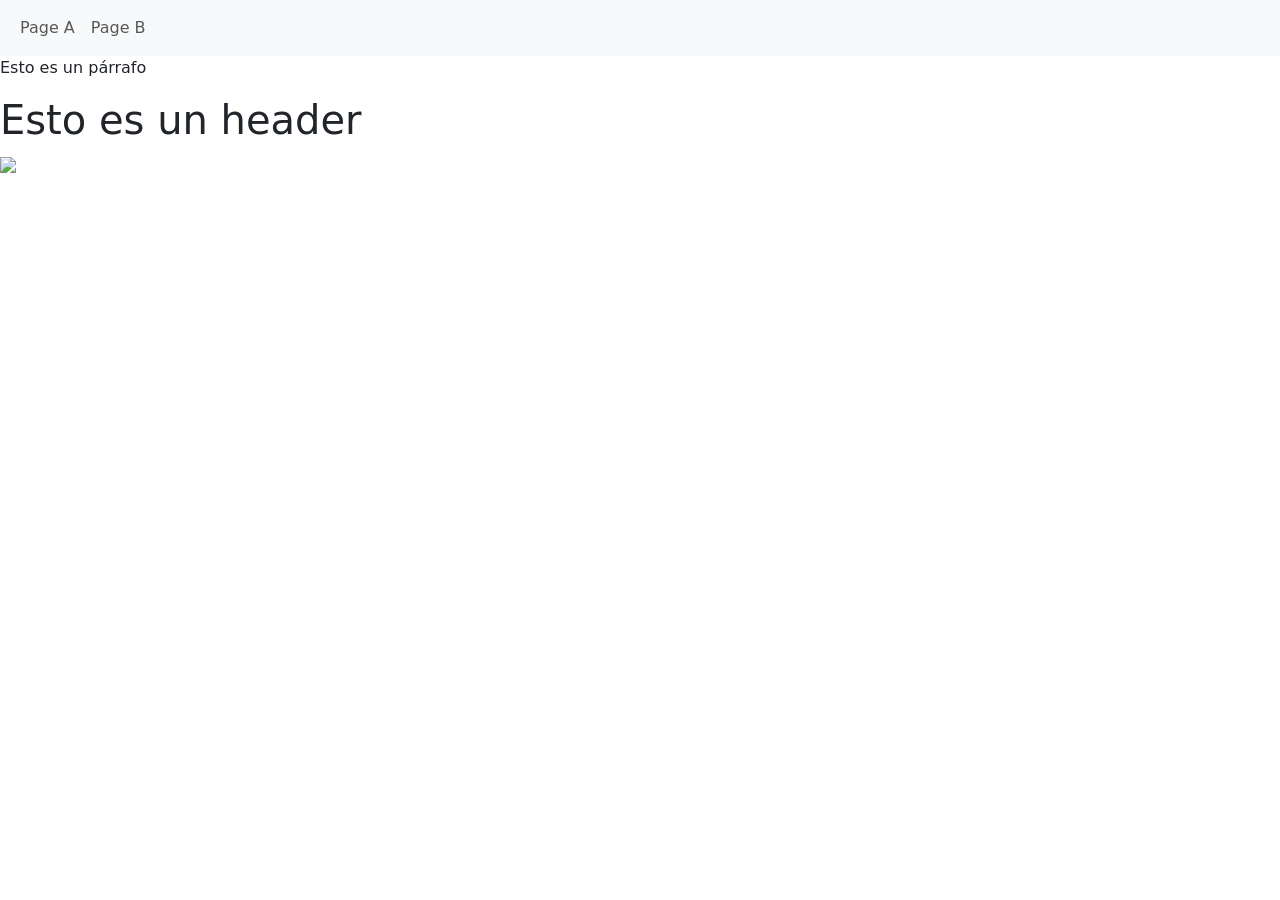
==== index.html @ e6bec20a "Merge branch 'feature_2' of https://github.com/MiguelCanales1/TAREA_3_3.5_CM into feature_1" ====
<!DOCTYPE html>
<html>
<head>
<meta charset="utf-8">
<link rel=
"stylesheet" href="styles/style.css">
<title>NICIO P01</title>
</head><link href="https://cdn.jsdelivr.net/npm/bootstrap@5.2.3/dist/css/bootstrap.min.css" rel="stylesheet">
<script src="https://cdn.jsdelivr.net/npm/bootstrap@5.2.3/dist/js/bootstrap.bundle.min.js"></script>
<body>
    <nav class="navbar navbar-expand-sm bg-light">
  <div class="container-fluid">
    <ul class="navbar-nav">
      <li class="nav-item">
        <a class="nav-link" href="page_a.html">Page A</a>
      </li>
      <li class="nav-item">
        <a class="nav-link" href="page_b.html">Page B</a>
      </li>
    </ul>
  </div>
</nav>
<p>Esto es un párrafo</p>
<h1>Esto es un header</h1>
 <img src="https://i.ytimg.com/vi/IzzRaJCbS_w/hq720.jpg?sqp=-oaymwEhCK4FEIIDSFryq4qpAxMIARUAAAAAGAElAADIQj0AgKJD&rs=AOn4CLDOGlkx97ezh2dQ3XYv-car_lTq_w">
</body>
</html>
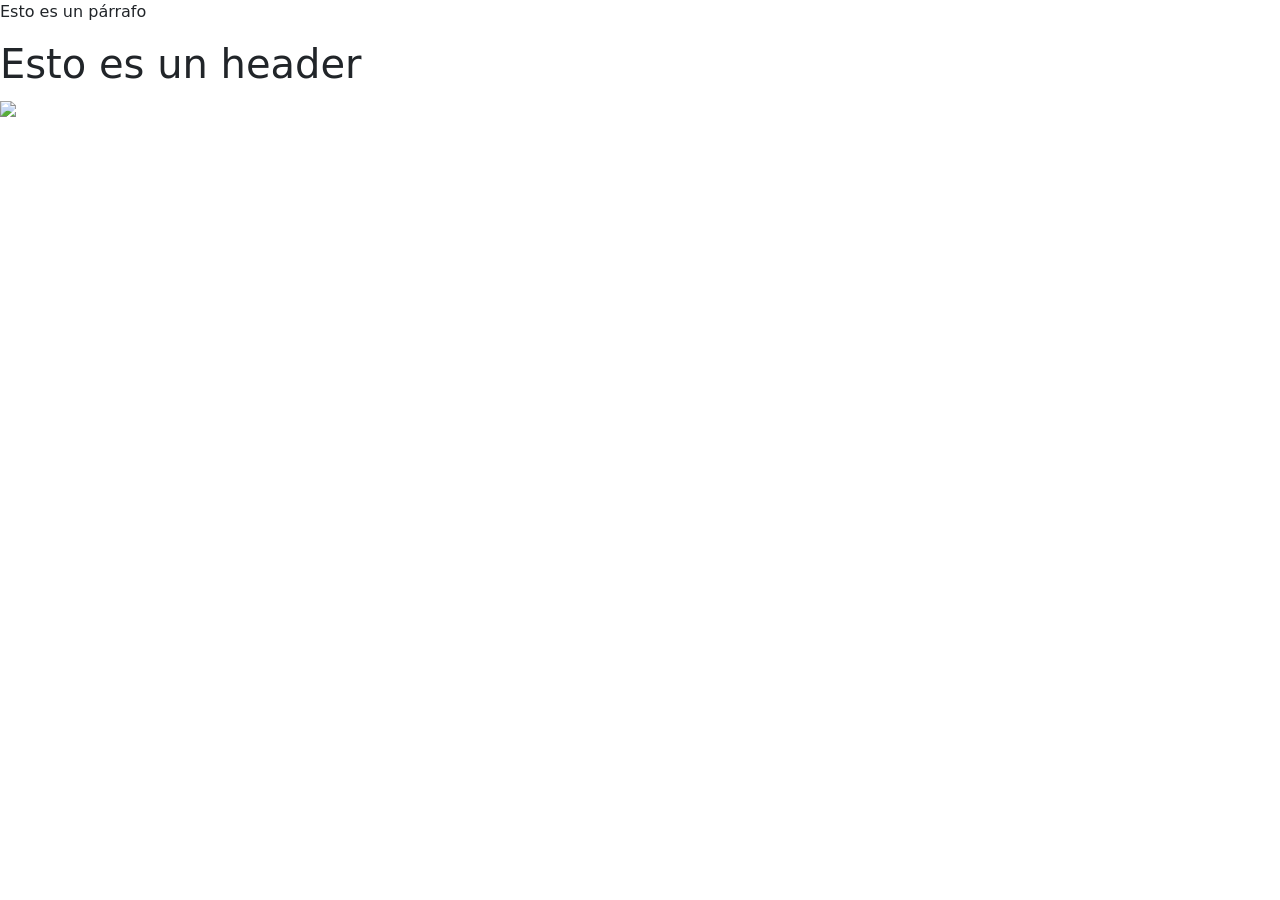
==== commit 0ced3013: "elimine el nav bar" ====
--- a/index.html
+++ b/index.html
@@ -8,18 +8,7 @@
 </head><link href="https://cdn.jsdelivr.net/npm/bootstrap@5.2.3/dist/css/bootstrap.min.css" rel="stylesheet">
 <script src="https://cdn.jsdelivr.net/npm/bootstrap@5.2.3/dist/js/bootstrap.bundle.min.js"></script>
 <body>
-    <nav class="navbar navbar-expand-sm bg-light">
-  <div class="container-fluid">
-    <ul class="navbar-nav">
-      <li class="nav-item">
-        <a class="nav-link" href="page_a.html">Page A</a>
-      </li>
-      <li class="nav-item">
-        <a class="nav-link" href="page_b.html">Page B</a>
-      </li>
-    </ul>
-  </div>
-</nav>
+
 <p>Esto es un párrafo</p>
 <h1>Esto es un header</h1>
  <img src="https://i.ytimg.com/vi/IzzRaJCbS_w/hq720.jpg?sqp=-oaymwEhCK4FEIIDSFryq4qpAxMIARUAAAAAGAElAADIQj0AgKJD&rs=AOn4CLDOGlkx97ezh2dQ3XYv-car_lTq_w">
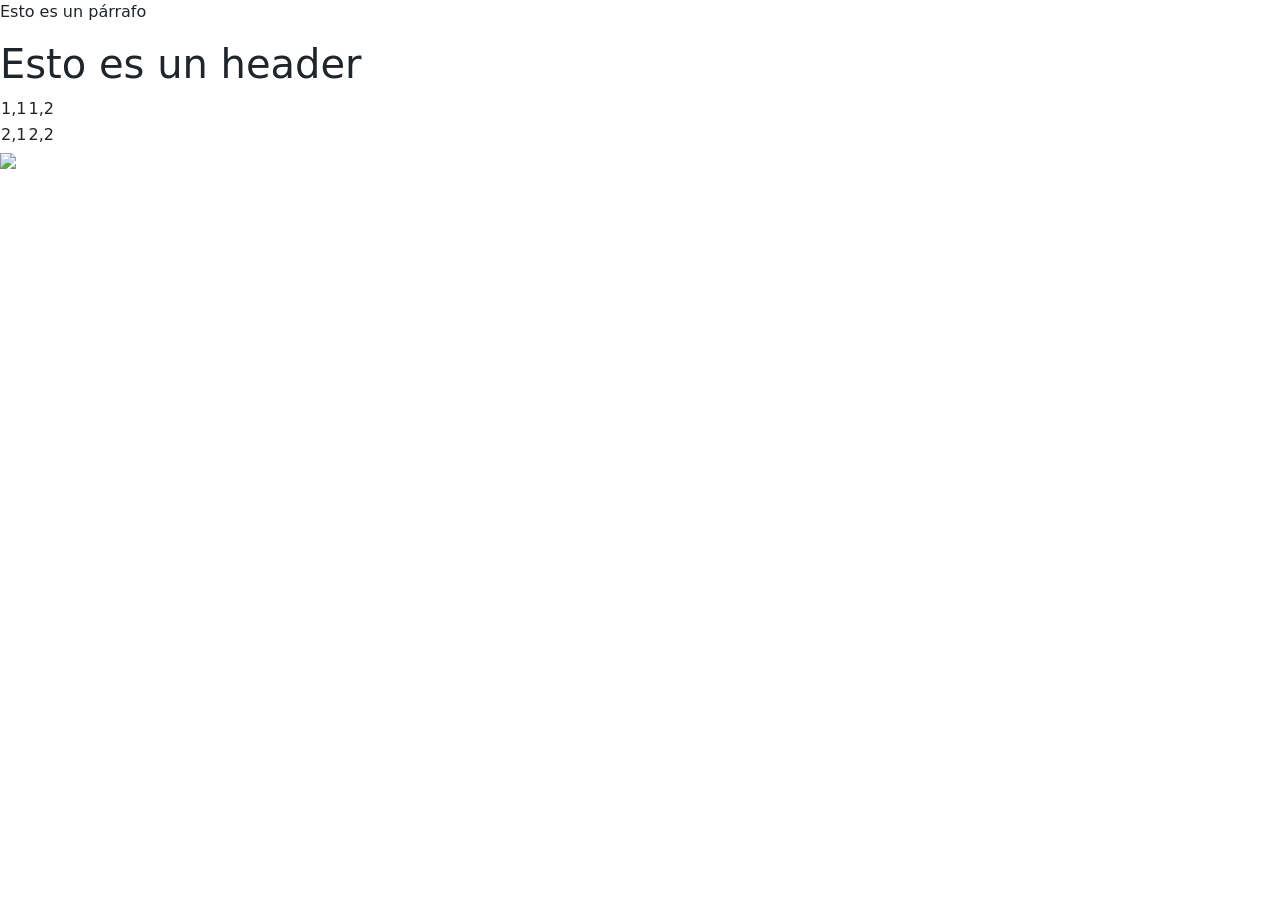
==== commit 5e79b3fc: "agregar tabla" ====
--- a/index.html
+++ b/index.html
@@ -11,6 +11,16 @@
 
 <p>Esto es un párrafo</p>
 <h1>Esto es un header</h1>
+<table>
+    <tr>
+        <td>1,1</td>
+        <td>1,2</td>
+    </tr>
+    <tr>
+        <td>2,1</td>
+        <td>2,2</td>
+    </tr>
+</table>
  <img src="https://i.ytimg.com/vi/IzzRaJCbS_w/hq720.jpg?sqp=-oaymwEhCK4FEIIDSFryq4qpAxMIARUAAAAAGAElAADIQj0AgKJD&rs=AOn4CLDOGlkx97ezh2dQ3XYv-car_lTq_w">
 </body>
 </html>
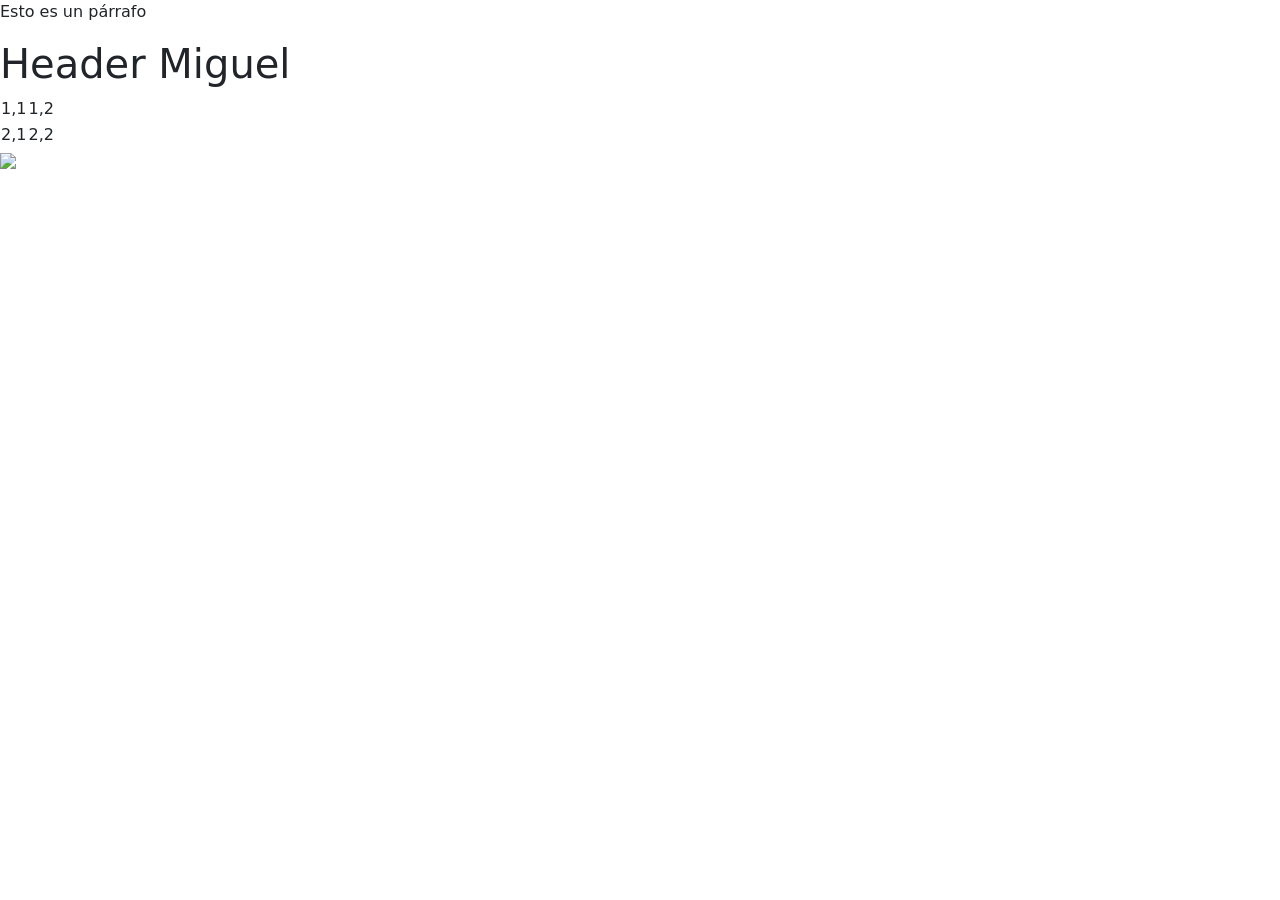
==== commit d6847943: "camio header" ====
--- a/index.html
+++ b/index.html
@@ -10,7 +10,7 @@
 <body>
 
 <p>Esto es un párrafo</p>
-<h1>Esto es un header</h1>
+<h1>Header Miguel</h1>
 <table>
     <tr>
         <td>1,1</td>
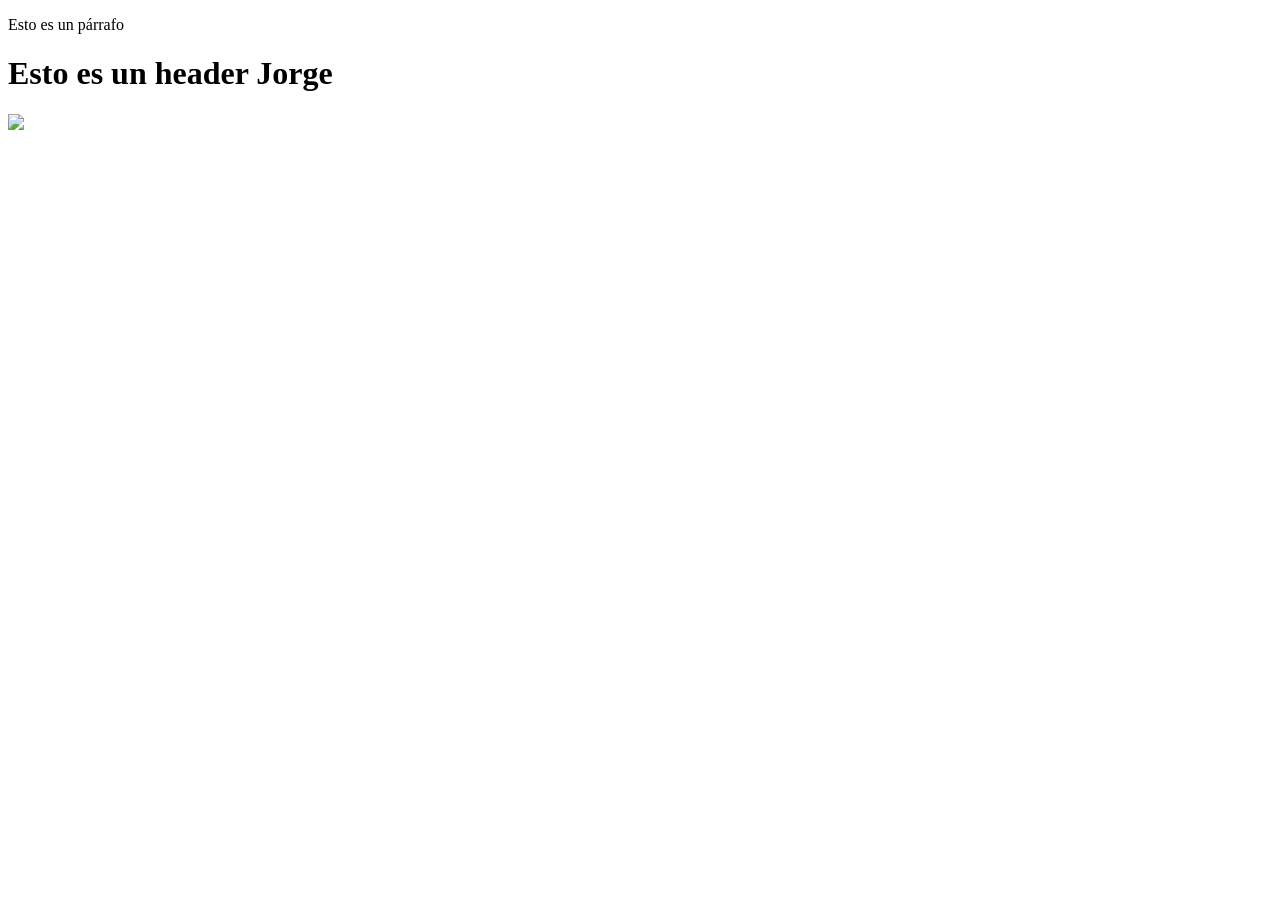
==== commit 940c72dc: "conflicto 1reparar" ====
--- a/index.html
+++ b/index.html
@@ -5,22 +5,10 @@
 <link rel=
 "stylesheet" href="styles/style.css">
 <title>NICIO P01</title>
-</head><link href="https://cdn.jsdelivr.net/npm/bootstrap@5.2.3/dist/css/bootstrap.min.css" rel="stylesheet">
-<script src="https://cdn.jsdelivr.net/npm/bootstrap@5.2.3/dist/js/bootstrap.bundle.min.js"></script>
+</head>
 <body>
-
 <p>Esto es un párrafo</p>
-<h1>Header Miguel</h1>
-<table>
-    <tr>
-        <td>1,1</td>
-        <td>1,2</td>
-    </tr>
-    <tr>
-        <td>2,1</td>
-        <td>2,2</td>
-    </tr>
-</table>
+<h1>Esto es un header Jorge</h1>
  <img src="https://i.ytimg.com/vi/IzzRaJCbS_w/hq720.jpg?sqp=-oaymwEhCK4FEIIDSFryq4qpAxMIARUAAAAAGAElAADIQj0AgKJD&rs=AOn4CLDOGlkx97ezh2dQ3XYv-car_lTq_w">
 </body>
 </html>
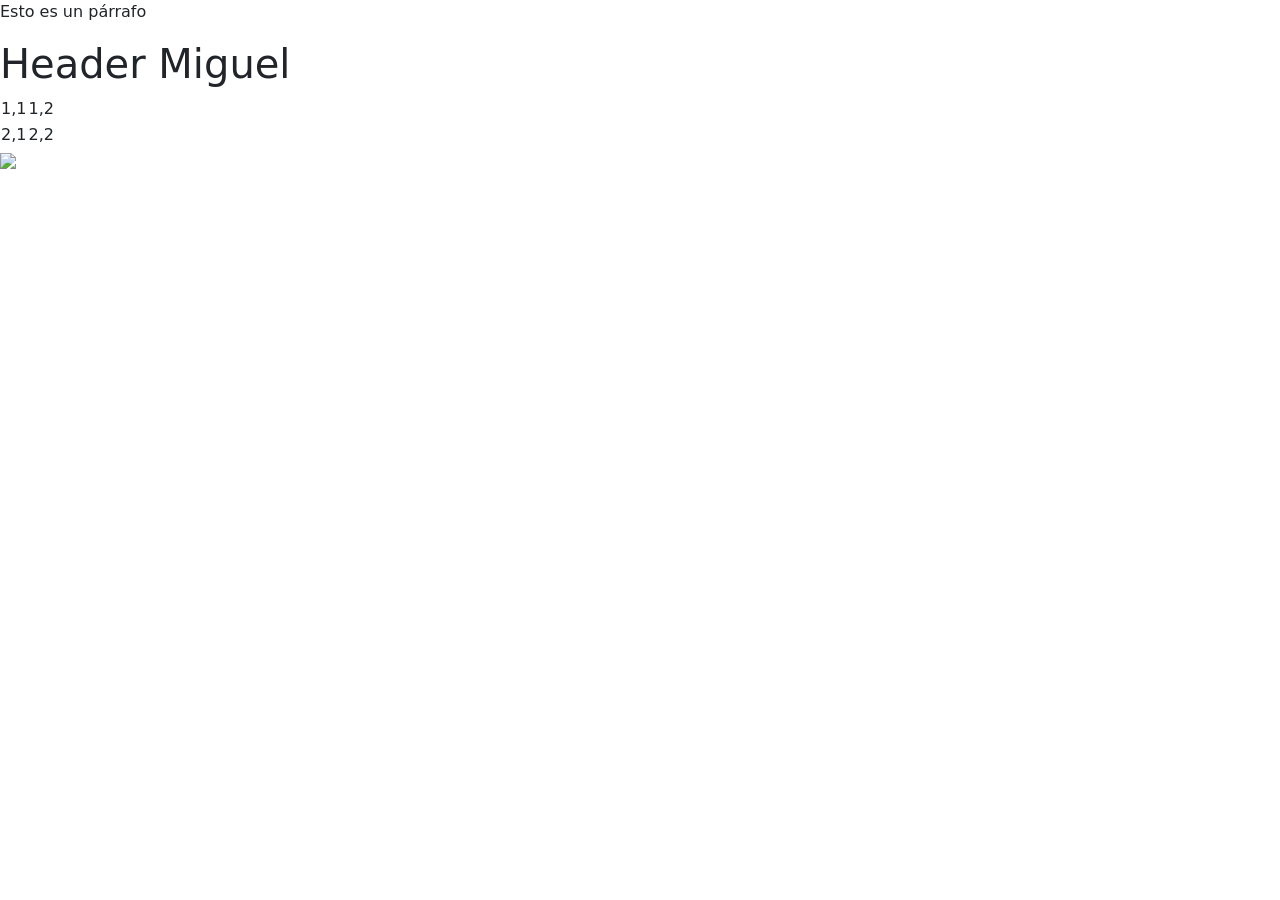
==== commit fbb411e5: "Merge branch 'feature_1'" ====
--- a/index.html
+++ b/index.html
@@ -5,10 +5,24 @@
 <link rel=
 "stylesheet" href="styles/style.css">
 <title>NICIO P01</title>
-</head>
+</head><link href="https://cdn.jsdelivr.net/npm/bootstrap@5.2.3/dist/css/bootstrap.min.css" rel="stylesheet">
+<script src="https://cdn.jsdelivr.net/npm/bootstrap@5.2.3/dist/js/bootstrap.bundle.min.js"></script>
 <body>
+
 <p>Esto es un párrafo</p>
-<h1>Esto es un header Jorge</h1>
+<h1>Header Miguel</h1>
+<table>
+    <tr>
+        <td>1,1</td>
+        <td>1,2</td>
+    </tr>
+    <tr>
+        <td>2,1</td>
+        <td>2,2</td>
+    </tr>
+</table>
  <img src="https://i.ytimg.com/vi/IzzRaJCbS_w/hq720.jpg?sqp=-oaymwEhCK4FEIIDSFryq4qpAxMIARUAAAAAGAElAADIQj0AgKJD&rs=AOn4CLDOGlkx97ezh2dQ3XYv-car_lTq_w">
+<script src="scripts/script.js"></script>
+
 </body>
 </html>
